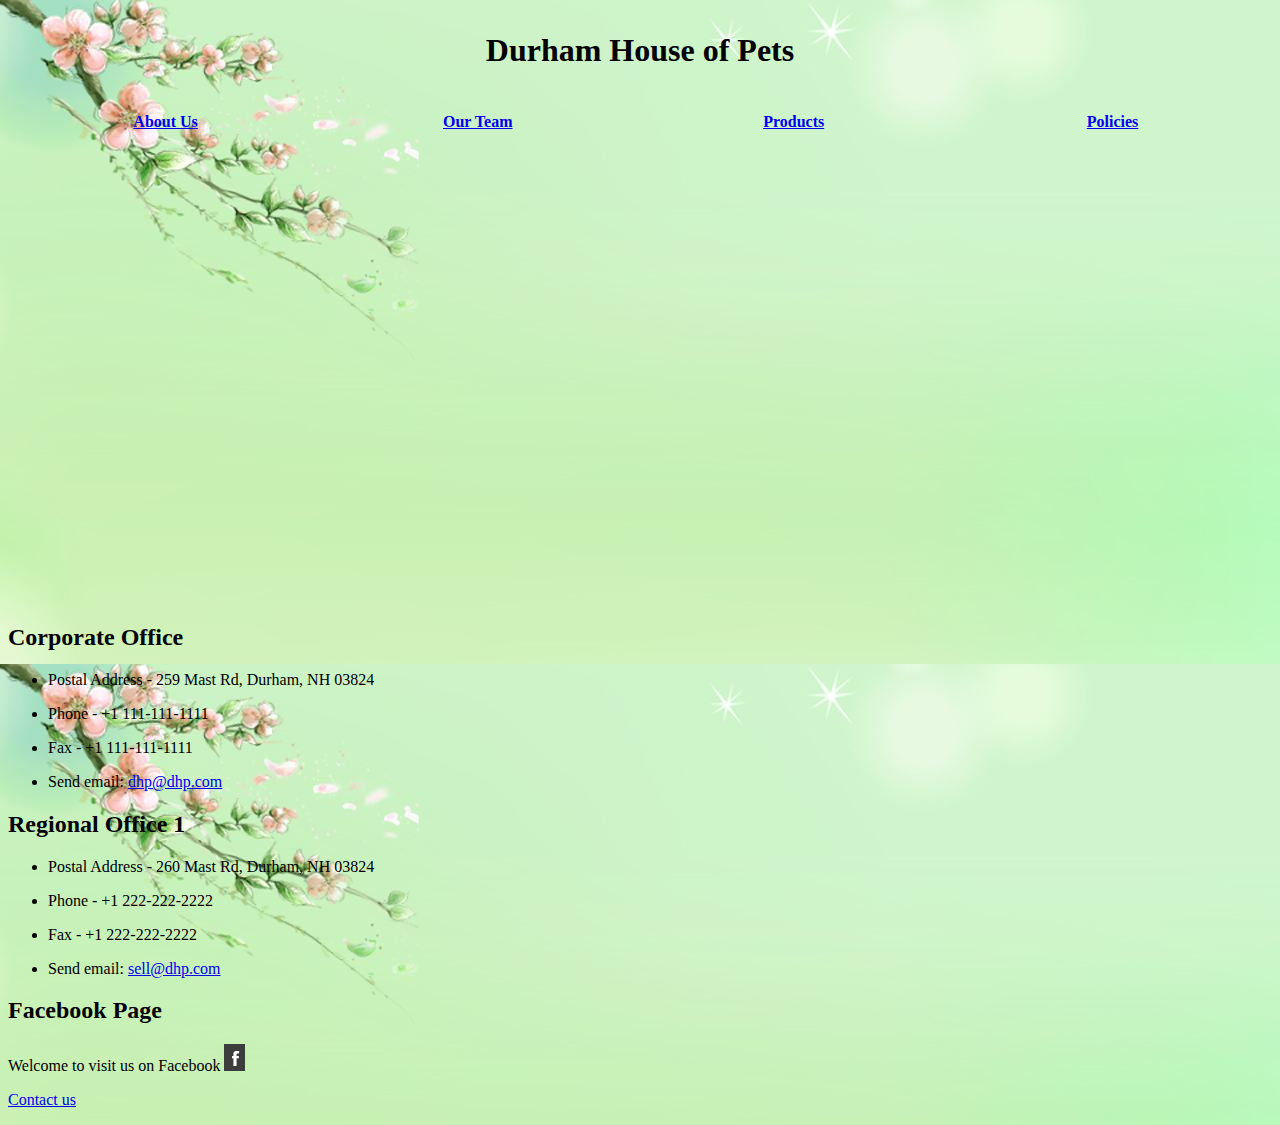
==== contact_us.html @ 81f78150 "Add files via upload" ====
<!DOCTYPE html>

<html>
<head>
    <title>Durham House of Pets</title>
    <link href="dhp.css" rel="stylesheet" />
</head>

<body>
    <table>
        <tr>
            <td width="1800px" >
                <h1>Durham House of Pets</h1>
            </td>
        </tr>
    </table>
        <table>
        <tr>
            <th width="500px">
                <a href="index.html"><p>About Us</p></a>
            </th>
            <th width="500px">
                <p><a href="employees.html">Our Team</a></p>
            </th>
            <th width="500px">
                <p><a href="products.html">Products</a></p>
            </th>
            <th width="500px">
                <p><a href="policies.html">Policies</a></p>
            </th>
        </tr>
    </table>
    <iframe src="https://www.google.com/maps/embed?pb=!1m18!1m12!1m3!1d2911.2536864349186!2d-70.95553159782213!3d43.14120186980349!2m3!1f0!2f0!3f0!3m2!1i1024!2i768!4f13.1!3m3!1m2!1s0x0%3A0x869aaeb818ceb86!2sThe+Lodges+at+West+Edge+Apartments!5e0!3m2!1szh-CN!2sjp!4v1498189257115" width="600" height="450" frameborder="0" style="border:0" allowfullscreen></iframe>
    <h2>Corporate Office</h2>
        <ul>
            <li>
                <p>Postal Address - 259 Mast Rd, Durham, NH 03824</p>
            </li>
            <li>
                <p>Phone - +1 111-111-1111</p>
            </li>
            <li>
                <p>Fax - +1 111-111-1111</p>
            </li>
            <li>
                <p>Send email: <a href="dhp@dhp.com"> dhp@dhp.com</a></p>
            </li>
        </ul>
    <h2>Regional Office 1</h2>
        <ul>
            <li>
                <p>Postal Address - 260 Mast Rd, Durham, NH 03824</p>
            </li>
            <li>
                <p>Phone - +1 222-222-2222</p>
            </li>
            <li>
                <p>Fax - +1 222-222-2222</p>
            </li>
            <li>
                <p>Send email: <a href="sell@dhp.com"> sell@dhp.com</a></p>
            </li>
        </ul>
    <h2>Facebook Page</h2>
    <p>Welcome to visit us on Facebook <a href="https://www.facebook.com"><img src="fb.jpg" alt="facebook"></a></p>
</body>
<footer>
    <a href="contact_us.html"><p>Contact us</p></a>
</footer>
</html>
---- dhp.css ----
Body {
	background-image:url(bg.jpg);
}

h1 {
	color: #000000;
	text-align: center;
	font-family: Georgia;
}

th {
	color: #000000;
}

p {
	font-family: Georgia;
}

h2 {
	color: #000000;
	font-family: Georgia;
}

td {
	text-align: center;
}
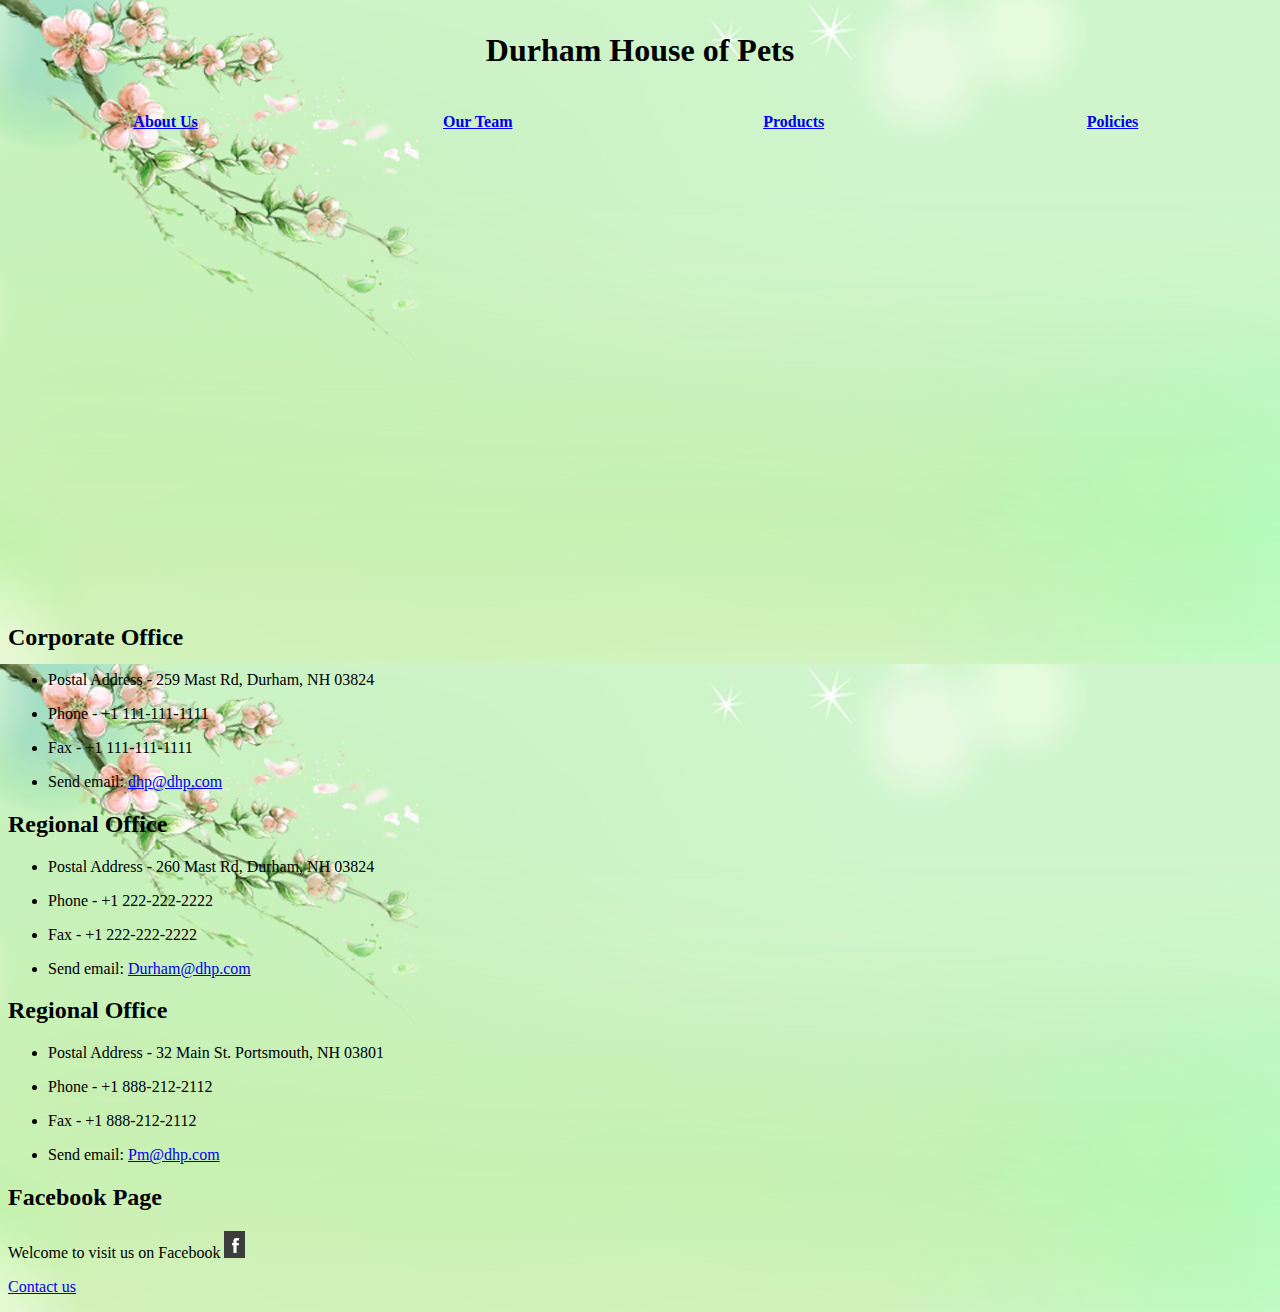
==== commit f6756059: "Update contact_us.html" ====
--- a/contact_us.html
+++ b/contact_us.html
@@ -46,7 +46,7 @@
                 <p>Send email: <a href="dhp@dhp.com"> dhp@dhp.com</a></p>
             </li>
         </ul>
-    <h2>Regional Office 1</h2>
+    <h2>Regional Office </h2>
         <ul>
             <li>
                 <p>Postal Address - 260 Mast Rd, Durham, NH 03824</p>
@@ -58,7 +58,22 @@
                 <p>Fax - +1 222-222-2222</p>
             </li>
             <li>
-                <p>Send email: <a href="sell@dhp.com"> sell@dhp.com</a></p>
+                <p>Send email: <a href=" Durham@dhp.com"> Durham@dhp.com</a></p>
+            </li>
+        </ul>
+     <h2>Regional Office </h2>
+        <ul>
+            <li>
+                <p>Postal Address - 32 Main St. Portsmouth, NH 03801</p>
+            </li>
+            <li>
+                <p>Phone - +1 888-212-2112</p>
+            </li>
+            <li>
+                <p>Fax - +1 888-212-2112</p>
+            </li>
+            <li>
+                <p>Send email: <a href="pm@dhp.com"> Pm@dhp.com</a></p>
             </li>
         </ul>
     <h2>Facebook Page</h2>
@@ -67,4 +82,4 @@
 <footer>
     <a href="contact_us.html"><p>Contact us</p></a>
 </footer>
-</html>+</html>
